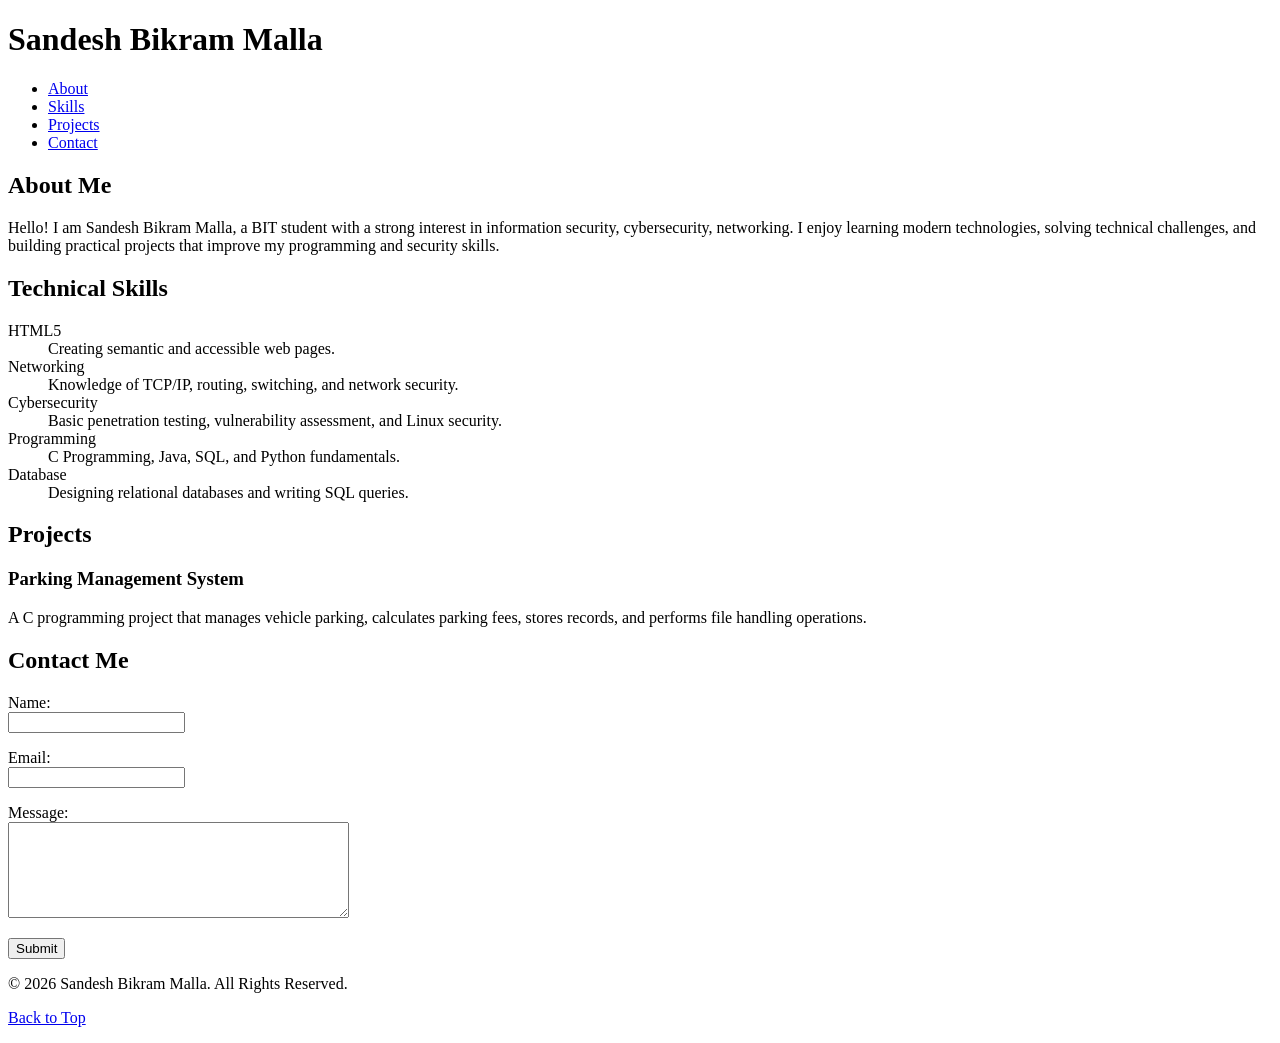
==== index.html @ 4f2dcb6e "Create index.html for personal portfolio website This file contains the structure of a personal port" ====
<!DOCTYPE html>
<html lang="en">

<head>
    <meta charset="UTF-8">
    <meta name="viewport" content="width=device-width, initial-scale=1.0">
    <title>Personal Portfolio</title>
</head>

<body>

    <header id="top">
        <h1>Sandesh Bikram Malla</h1>

        <nav>
            <ul>
                <li><a href="#about">About</a></li>
                <li><a href="#skills">Skills</a></li>
                <li><a href="#projects">Projects</a></li>
                <li><a href="#contact">Contact</a></li>
            </ul>
        </nav>
    </header>

    <main>

        <section id="about">
            <h2>About Me</h2>

            <p>
                Hello! I am Sandesh Bikram Malla, a BIT student with a strong
                interest in information security, cybersecurity, networking.
                I enjoy learning modern technologies, solving technical
                challenges, and building practical projects that improve my
                programming and security skills.
            </p>
        </section>

        <section id="skills">
            <h2>Technical Skills</h2>

            <dl>
                <dt>HTML5</dt>
                <dd>Creating semantic and accessible web pages.</dd>

                <dt>Networking</dt>
                <dd>Knowledge of TCP/IP, routing, switching, and network security.</dd>

                <dt>Cybersecurity</dt>
                <dd>Basic penetration testing, vulnerability assessment, and Linux security.</dd>

                <dt>Programming</dt>
                <dd>C Programming, Java, SQL, and Python fundamentals.</dd>

                <dt>Database</dt>
                <dd>Designing relational databases and writing SQL queries.</dd>
            </dl>
        </section>

        <section id="projects">
            <h2>Projects</h2>

            <article>
                <h3>Parking Management System</h3>

                <p>
                    A C programming project that manages vehicle parking,
                    calculates parking fees, stores records, and performs
                    file handling operations.
                </p>

            </article>

            <article>
            </article>

        </section>

        <section id="contact">
            <h2>Contact Me</h2>

            <form action="#" method="post">

                <p>
                    <label for="name">Name:</label><br>
                    <input
                        type="text"
                        id="name"
                        name="name"
                        required>
                </p>

                <p>
                    <label for="email">Email:</label><br>
                    <input
                        type="email"
                        id="email"
                        name="email"
                        required>
                </p>

                <p>
                    <label for="message">Message:</label><br>
                    <textarea
                        id="message"
                        name="message"
                        rows="6"
                        cols="40"
                        required></textarea>
                </p>

                <p>
                    <button type="submit">Submit</button>
                </p>

            </form>
        </section>

    </main>

    <footer>
        <p>
            © 2026 Sandesh Bikram Malla. All Rights Reserved.
        </p>

        <p>
            <a href="#top">Back to Top</a>
        </p>
    </footer>

</body>

</html>
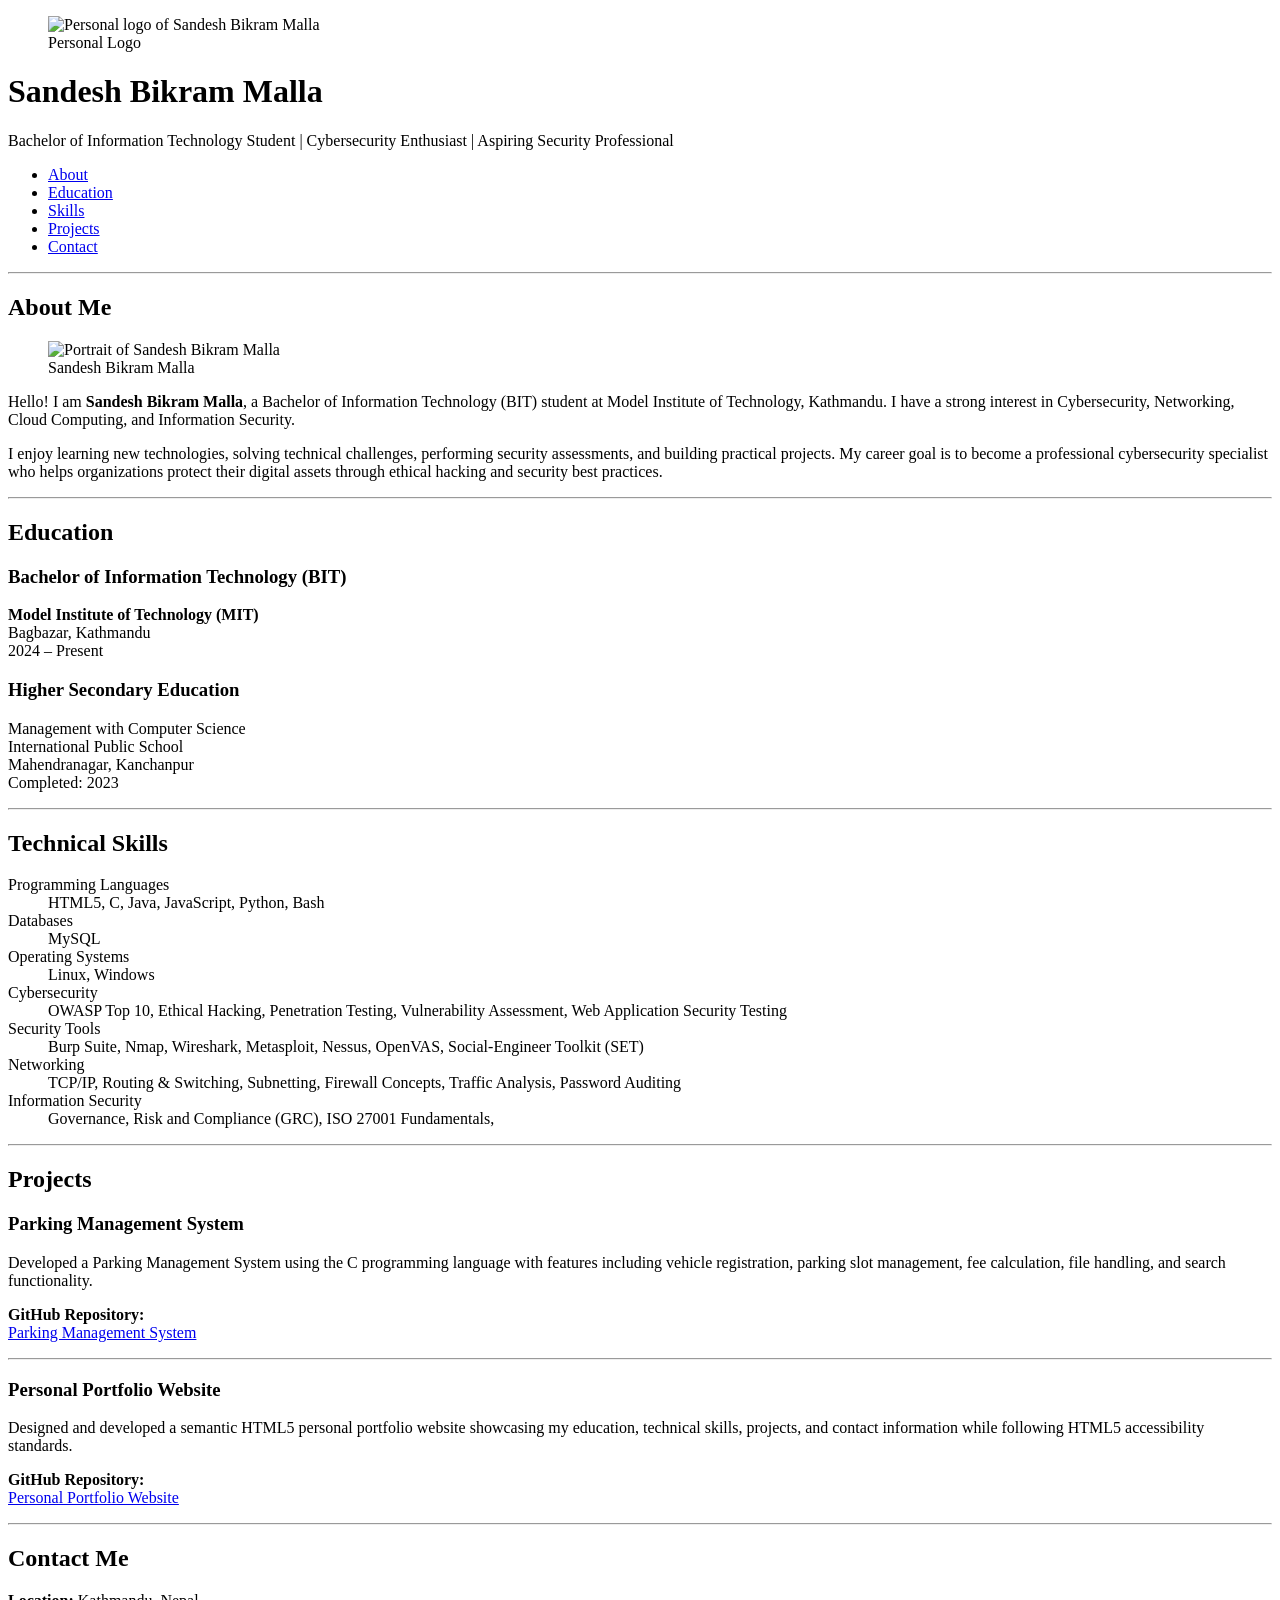
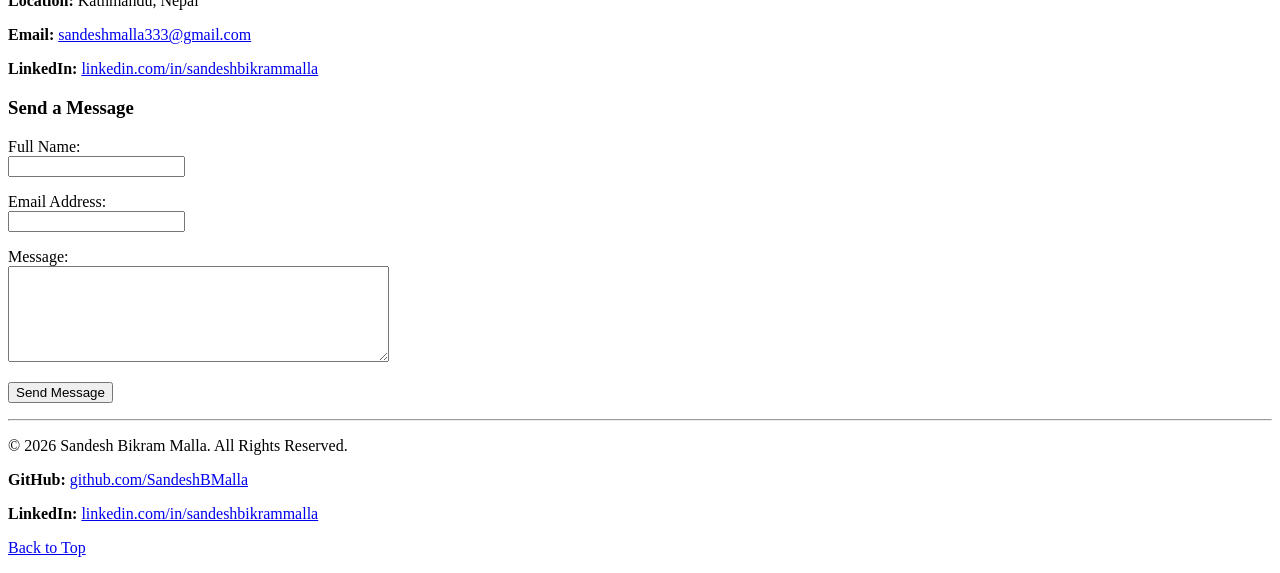
==== commit aeb67c8b: "Revise personal portfolio content and structure Updated the personal portfolio webpage with enhanced" ====
--- a/index.html
+++ b/index.html
@@ -4,128 +4,302 @@
 <head>
     <meta charset="UTF-8">
     <meta name="viewport" content="width=device-width, initial-scale=1.0">
-    <title>Personal Portfolio</title>
+    <title>Sandesh Bikram Malla | Personal Portfolio</title>
 </head>
 
 <body>
 
+    <!-- ================= HEADER ================= -->
     <header id="top">
+
+        <figure>
+            <img src="logo.png" alt="Personal logo of Sandesh Bikram Malla" width="120">
+            <figcaption>Personal Logo</figcaption>
+        </figure>
+
         <h1>Sandesh Bikram Malla</h1>
+
+        <p>
+            Bachelor of Information Technology Student |
+            Cybersecurity Enthusiast |
+            Aspiring Security Professional
+        </p>
 
         <nav>
             <ul>
                 <li><a href="#about">About</a></li>
+                <li><a href="#education">Education</a></li>
                 <li><a href="#skills">Skills</a></li>
                 <li><a href="#projects">Projects</a></li>
                 <li><a href="#contact">Contact</a></li>
             </ul>
         </nav>
+
+        <hr>
+
     </header>
 
+    <!-- ================= MAIN ================= -->
     <main>
 
+        <!-- About -->
         <section id="about">
+
             <h2>About Me</h2>
 
+            <figure>
+                <img src="profile.jpg"
+                    alt="Portrait of Sandesh Bikram Malla"
+                    width="220">
+                <figcaption>Sandesh Bikram Malla</figcaption>
+            </figure>
+
             <p>
-                Hello! I am Sandesh Bikram Malla, a BIT student with a strong
-                interest in information security, cybersecurity, networking.
-                I enjoy learning modern technologies, solving technical
-                challenges, and building practical projects that improve my
-                programming and security skills.
+                Hello! I am <strong>Sandesh Bikram Malla</strong>, a Bachelor of
+                Information Technology (BIT) student at Model Institute of Technology,
+                Kathmandu. I have a strong interest in Cybersecurity, Networking,
+                Cloud Computing, and Information Security.
             </p>
-        </section>
-
+
+            <p>
+                I enjoy learning new technologies, solving technical challenges,
+                performing security assessments, and building practical projects.
+                My career goal is to become a professional cybersecurity specialist
+                who helps organizations protect their digital assets through ethical
+                hacking and security best practices.
+            </p>
+
+        </section>
+
+        <hr>
+
+        <!-- Education -->
+        <section id="education">
+
+            <h2>Education</h2>
+
+            <article>
+
+                <h3>Bachelor of Information Technology (BIT)</h3>
+
+                <p>
+                    <strong>Model Institute of Technology (MIT)</strong><br>
+                    Bagbazar, Kathmandu<br>
+                    2024 – Present
+                </p>
+
+            </article>
+
+            <article>
+
+                <h3>Higher Secondary Education</h3>
+
+                <p>
+                    Management with Computer Science<br>
+                    International Public School<br>
+                    Mahendranagar, Kanchanpur<br>
+                    Completed: 2023
+                </p>
+
+            </article>
+
+        </section>
+
+        <hr>
+
+        <!-- Skills -->
         <section id="skills">
+
             <h2>Technical Skills</h2>
 
             <dl>
-                <dt>HTML5</dt>
-                <dd>Creating semantic and accessible web pages.</dd>
+
+                <dt>Programming Languages</dt>
+                <dd>HTML5, C, Java, JavaScript, Python, Bash</dd>
+
+                <dt>Databases</dt>
+                <dd>MySQL</dd>
+
+                <dt>Operating Systems</dt>
+                <dd>Linux, Windows</dd>
+
+                <dt>Cybersecurity</dt>
+                <dd>
+                    OWASP Top 10,
+                    Ethical Hacking, Penetration Testing,
+                    Vulnerability Assessment,
+                    Web Application Security Testing
+                </dd>
+
+                <dt>Security Tools</dt>
+                <dd>
+                    Burp Suite,
+                    Nmap,
+                    Wireshark,
+                    Metasploit,
+                    Nessus,
+                    OpenVAS,
+                    Social-Engineer Toolkit (SET)
+                </dd>
 
                 <dt>Networking</dt>
-                <dd>Knowledge of TCP/IP, routing, switching, and network security.</dd>
-
-                <dt>Cybersecurity</dt>
-                <dd>Basic penetration testing, vulnerability assessment, and Linux security.</dd>
-
-                <dt>Programming</dt>
-                <dd>C Programming, Java, SQL, and Python fundamentals.</dd>
-
-                <dt>Database</dt>
-                <dd>Designing relational databases and writing SQL queries.</dd>
+                <dd>
+                    TCP/IP,
+                    Routing & Switching,
+                    Subnetting,
+                    Firewall Concepts,
+                    Traffic Analysis,
+                    Password Auditing
+                </dd>
+
+                <dt>Information Security</dt>
+                <dd>
+                
+                    Governance, Risk and Compliance (GRC),
+                    ISO 27001 Fundamentals,
+                  
+                </dd>
+
             </dl>
-        </section>
-
+
+        </section>
+
+        <hr>
+
+        <!-- Projects -->
         <section id="projects">
+
             <h2>Projects</h2>
 
             <article>
+
                 <h3>Parking Management System</h3>
 
                 <p>
-                    A C programming project that manages vehicle parking,
-                    calculates parking fees, stores records, and performs
-                    file handling operations.
+                    Developed a Parking Management System using the C programming
+                    language with features including vehicle registration,
+                    parking slot management, fee calculation,
+                    file handling, and search functionality.
+                </p>
+
+                <p>
+                    <strong>GitHub Repository:</strong><br>
+
+                    <a href="https://github.com/SandeshBMalla/parking-management-system" target="_blank">
+                        Parking Management System
+                    </a>
                 </p>
 
             </article>
 
+            <hr>
+
             <article>
+
+                <h3>Personal Portfolio Website</h3>
+
+                <p>
+                    Designed and developed a semantic HTML5 personal portfolio
+                    website showcasing my education, technical skills,
+                    projects, and contact information while following
+                    HTML5 accessibility standards.
+                </p>
+
+                <p>
+                    <strong>GitHub Repository:</strong><br>
+
+                    <a href="https://github.com/SandeshBMalla/personal-portfolio" target="_blank">
+                        Personal Portfolio Website
+                    </a>
+                </p>
+
             </article>
 
         </section>
 
+        <hr>
+
+        <!-- Contact -->
         <section id="contact">
+
             <h2>Contact Me</h2>
 
+            <p><strong>Location:</strong> Kathmandu, Nepal</p>
+
+            <p>
+                <strong>Email:</strong>
+                <a href="mailto:sandeshmalla333@gmail.com">
+                    sandeshmalla333@gmail.com
+                </a>
+            </p>
+
+            <p>
+                <strong>LinkedIn:</strong>
+                <a href="https://www.linkedin.com/in/sandeshbikrammalla/" target="_blank">
+                    linkedin.com/in/sandeshbikrammalla
+                </a>
+            </p>
+
+            <h3>Send a Message</h3>
+
             <form action="#" method="post">
 
                 <p>
-                    <label for="name">Name:</label><br>
-                    <input
-                        type="text"
-                        id="name"
-                        name="name"
-                        required>
-                </p>
-
-                <p>
-                    <label for="email">Email:</label><br>
-                    <input
-                        type="email"
-                        id="email"
-                        name="email"
-                        required>
+                    <label for="name">Full Name:</label><br>
+                    <input type="text" id="name" name="name" required>
+                </p>
+
+                <p>
+                    <label for="email">Email Address:</label><br>
+                    <input type="email" id="email" name="email" required>
                 </p>
 
                 <p>
                     <label for="message">Message:</label><br>
-                    <textarea
-                        id="message"
+                    <textarea id="message"
                         name="message"
                         rows="6"
-                        cols="40"
+                        cols="45"
                         required></textarea>
                 </p>
 
                 <p>
-                    <button type="submit">Submit</button>
+                    <button type="submit">Send Message</button>
                 </p>
 
             </form>
+
         </section>
 
     </main>
 
+    <hr>
+
+    <!-- ================= FOOTER ================= -->
     <footer>
-        <p>
-            © 2026 Sandesh Bikram Malla. All Rights Reserved.
+
+        <p>
+            &copy; 2026 Sandesh Bikram Malla. All Rights Reserved.
+        </p>
+
+        <p>
+            <strong>GitHub:</strong>
+            <a href="https://github.com/SandeshBMalla" target="_blank">
+                github.com/SandeshBMalla
+            </a>
+        </p>
+
+        <p>
+            <strong>LinkedIn:</strong>
+            <a href="https://www.linkedin.com/in/sandeshbikrammalla/" target="_blank">
+                linkedin.com/in/sandeshbikrammalla
+            </a>
         </p>
 
         <p>
             <a href="#top">Back to Top</a>
         </p>
+
     </footer>
 
 </body>
